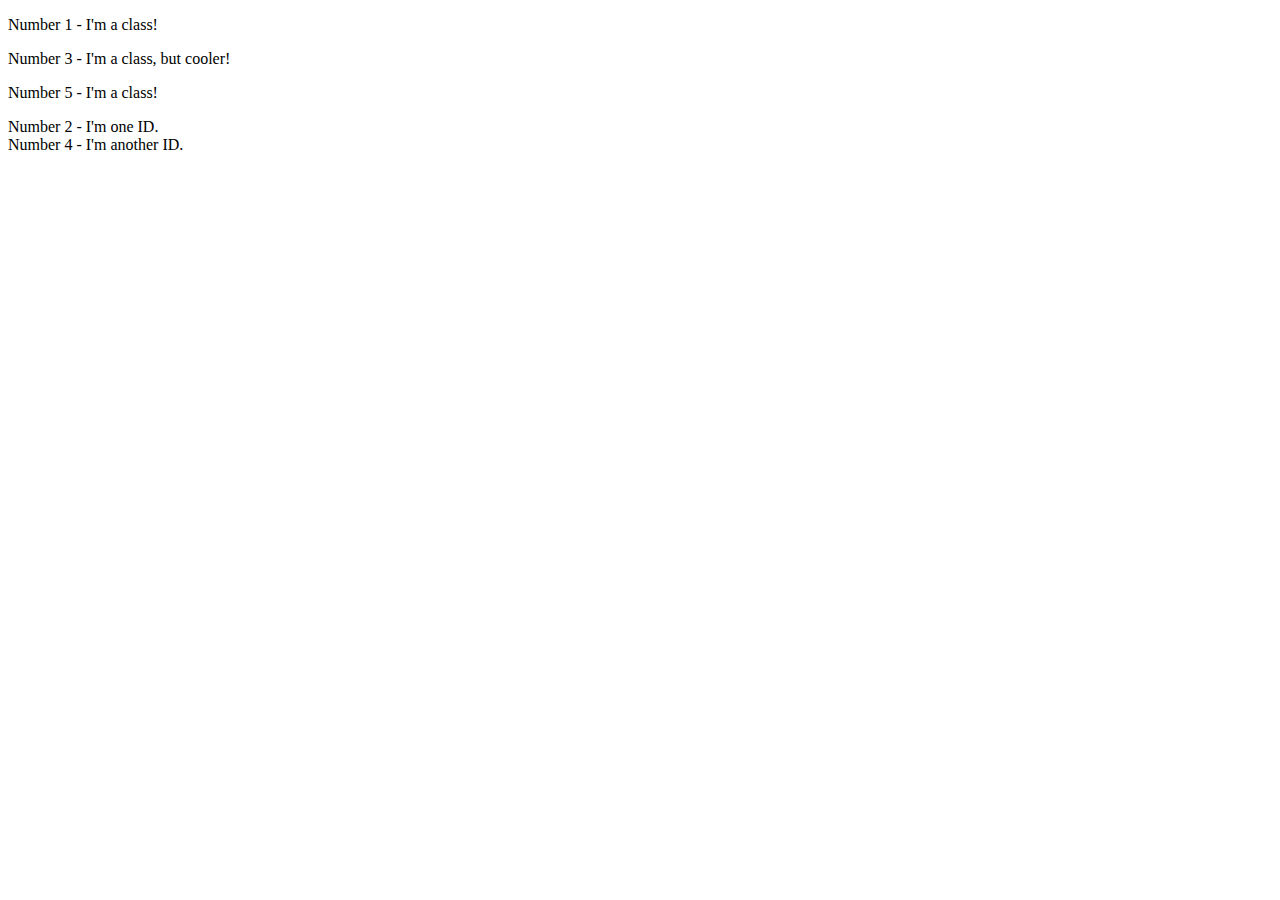
==== foundations/02-class-id-selectors/index.html @ 66edf750 "Update index.html" ====
<!DOCTYPE html>
<html lang="en">
  <head>
    <meta charset="UTF-8">
    <meta http-equiv="X-UA-Compatible" content="IE=edge">
    <meta name="viewport" content="width=device-width, initial-scale=1.0">
    <title>Class and ID Selectors</title>
    <link rel="stylesheet" href="style.css">
  </head>
  <body>

    
<div class="odd-numbers">
  <p>Number 1 - I'm a class!</p>
    <p>Number 3 - I'm a class, but cooler!</p>
       <p>Number 5 - I'm a class!</p>
  </div>

    
    <div>Number 2 - I'm one ID.</div>
    <div>Number 4 - I'm another ID.</div>
 
  </body>
</html>
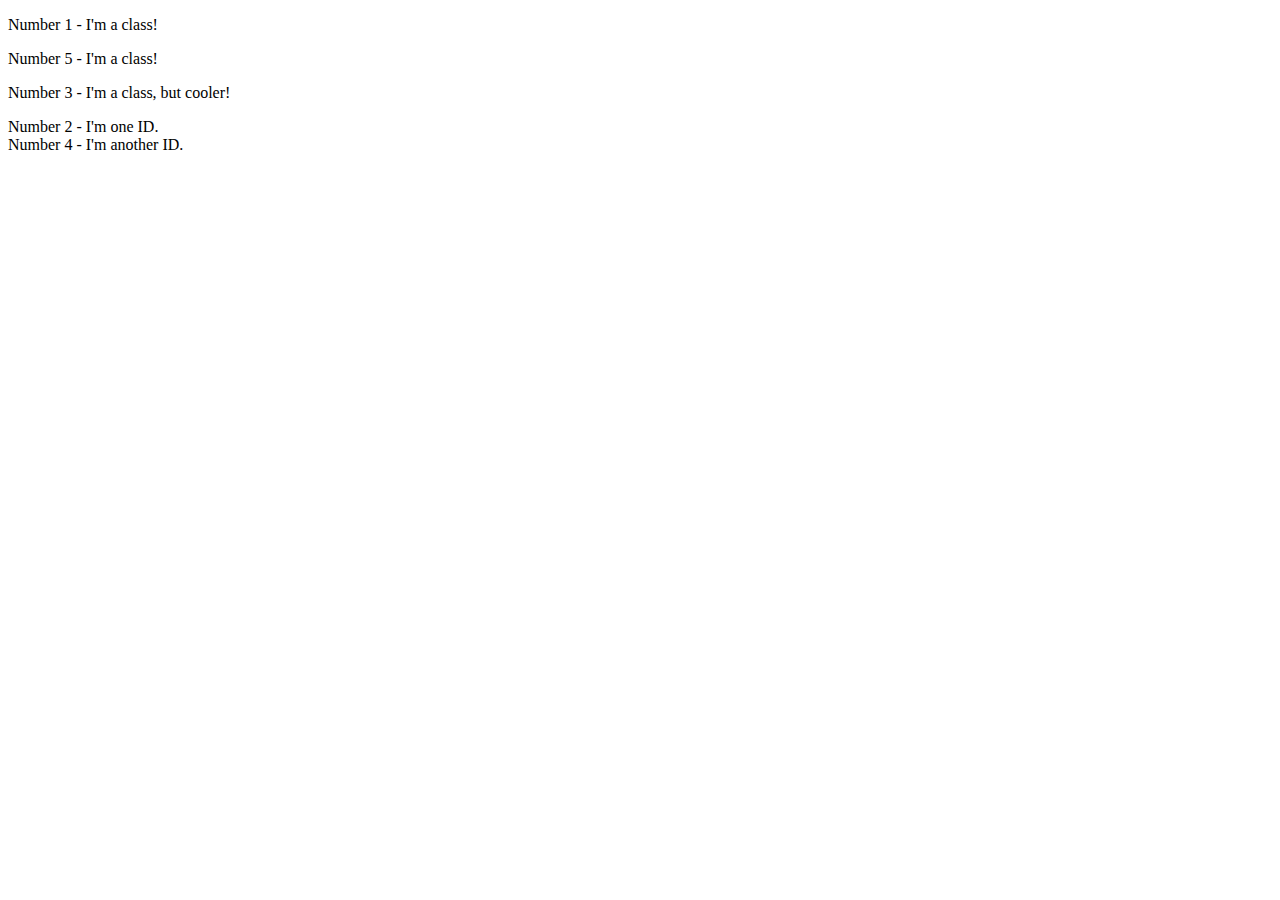
==== commit 33db7463: "Update index.html" ====
--- a/foundations/02-class-id-selectors/index.html
+++ b/foundations/02-class-id-selectors/index.html
@@ -12,13 +12,15 @@
     
 <div class="odd-numbers">
   <p>Number 1 - I'm a class!</p>
-    <p>Number 3 - I'm a class, but cooler!</p>
        <p>Number 5 - I'm a class!</p>
   </div>
 
+    <div class="odd-numbers numero-three">
+      <p>Number 3 - I'm a class, but cooler!</p>
+
     
-    <div>Number 2 - I'm one ID.</div>
-    <div>Number 4 - I'm another ID.</div>
+    <div id="numero-two">Number 2 - I'm one ID.</div>
+    <div id="numero-four">Number 4 - I'm another ID.</div>
  
   </body>
 </html>
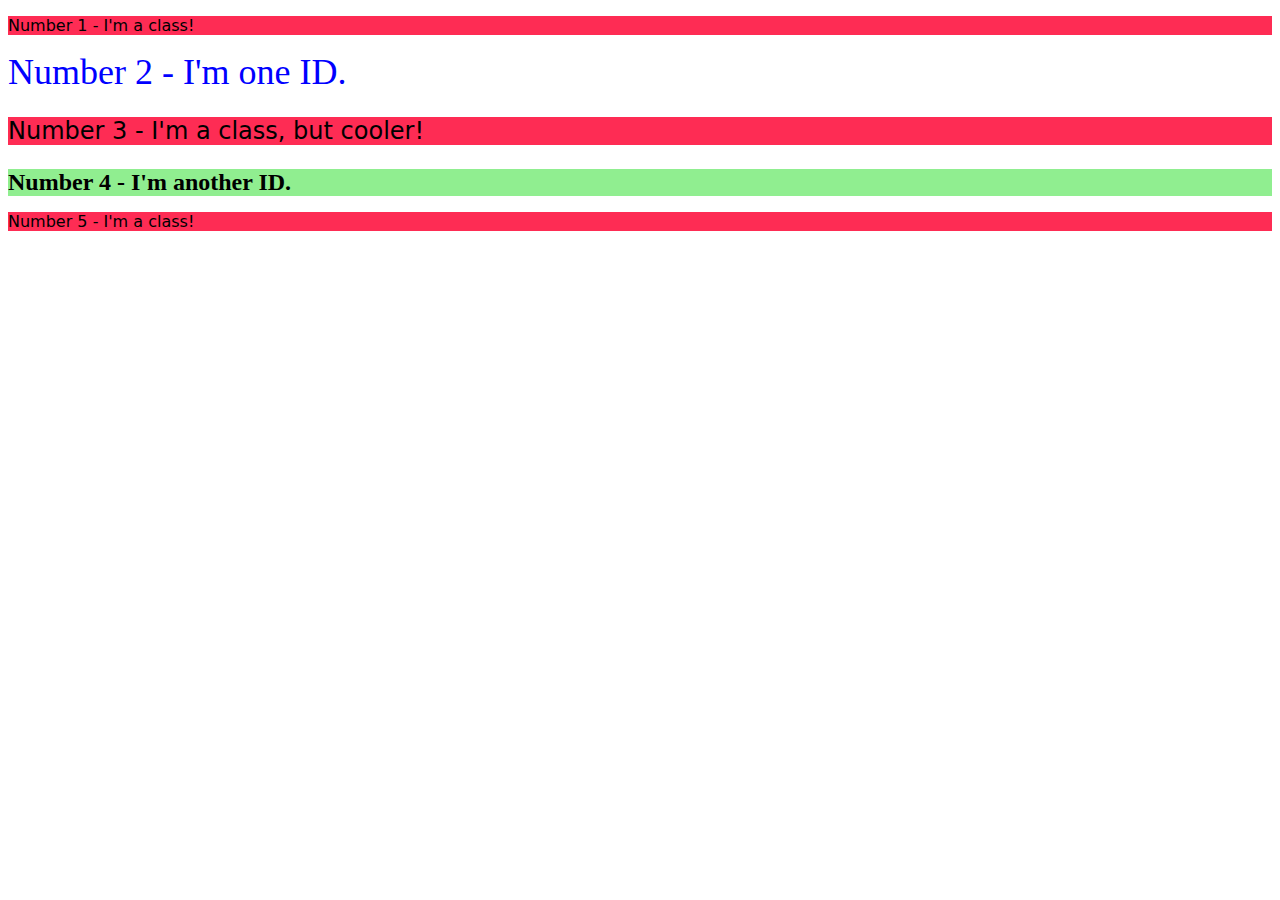
==== commit 2d3a1f09: "Update index.html" ====
--- a/foundations/02-class-id-selectors/index.html
+++ b/foundations/02-class-id-selectors/index.html
@@ -9,18 +9,13 @@
   </head>
   <body>
 
-    
-<div class="odd-numbers">
-  <p>Number 1 - I'm a class!</p>
-       <p>Number 5 - I'm a class!</p>
-  </div>
 
-    <div class="odd-numbers numero-three">
-      <p>Number 3 - I'm a class, but cooler!</p>
-
-    
-    <div id="numero-two">Number 2 - I'm one ID.</div>
-    <div id="numero-four">Number 4 - I'm another ID.</div>
+      <p class="odd-numbers">Number 1 - I'm a class!</p>
+      <div id="numero-two">Number 2 - I'm one ID.</div>
+      <p class="odd-numbers numero-three">Number 3 - I'm a class, but cooler!</p>
+      <div id="numero-four">Number 4 - I'm another ID.</div>
+      <p class="odd-numbers">Number 5 - I'm a class!</p>
+      
  
   </body>
 </html>
--- a/foundations/02-class-id-selectors/style.css
+++ b/foundations/02-class-id-selectors/style.css
@@ -0,0 +1,23 @@
+.odd-numbers {
+  background-color: #fe2c54;
+  font-family: Verdana, "DejaVu Sans", sans-serif;
+}
+
+.odd-numbers.numero-three {
+  font-size:24px;
+}
+
+#numero-two {
+  color: #0000FF;
+  font-size: 36px;
+}
+
+#numero-four {
+  background-color: #90EE90;
+  font-size: 24px;
+  font-weight: bold;
+}
+
+
+
+  
